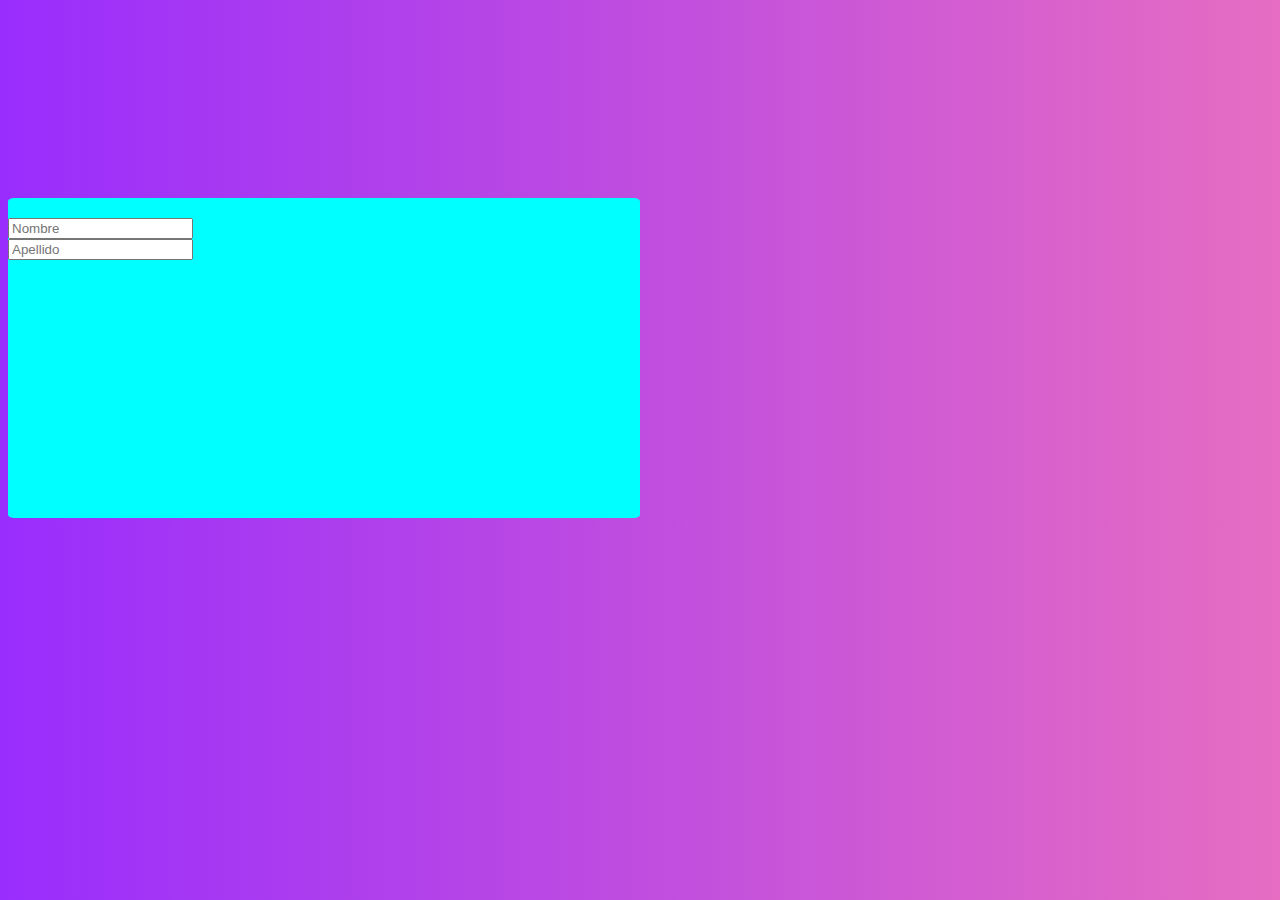
==== index.html @ b3cc36f4 "JavaScrip" ====
<!DOCTYPE html>
<html lang="en">
<head>
    <meta charset="UTF-8">
    <meta http-equiv="X-UA-Compatible" content="IE=edge">
    <meta name="viewport" content="width=device-width, initial-scale=1.0">
    <link rel="stylesheet" href="styless.css">
    <link href="https://cdn.jsdelivr.net/npm/bootstrap@5.1.3/dist/css/bootstrap.min.css" rel="stylesheet" 
    integrity="sha384-1BmE4kWBq78iYhFldvKuhfTAU6auU8tT94WrHftjDbrCEXSU1oBoqyl2QvZ6jIW3" crossorigin="anonymous">
    <title>Proyecto JS</title>
</head>
<body>
    <section id="formulario-js">
        <div class="container" id="formulario">
            <div class="row">
                <div class="col">
                    <input type="text" class="form-control" placeholder="Nombre" aria-label="Nombre">
                </div>
                <div class="col">
                    <input type="text" class="form-control" placeholder="Apellido" aria-label="Apellido">
                </div>
            </div>
        </div>
    </section>
</body>

<script src="app.js"></script>
</html>
---- styless.css ----
body{
       background: linear-gradient( to left, rgba(230,109,194,1) , rgba(153,45,253,1) );
}

#formulario{
    border-radius: 1%;
    background-color: aqua;
    height: 300px;
    width: 50%;
    padding-top: 20px;
}


#formulario-js{
    padding-top: 15%;
}
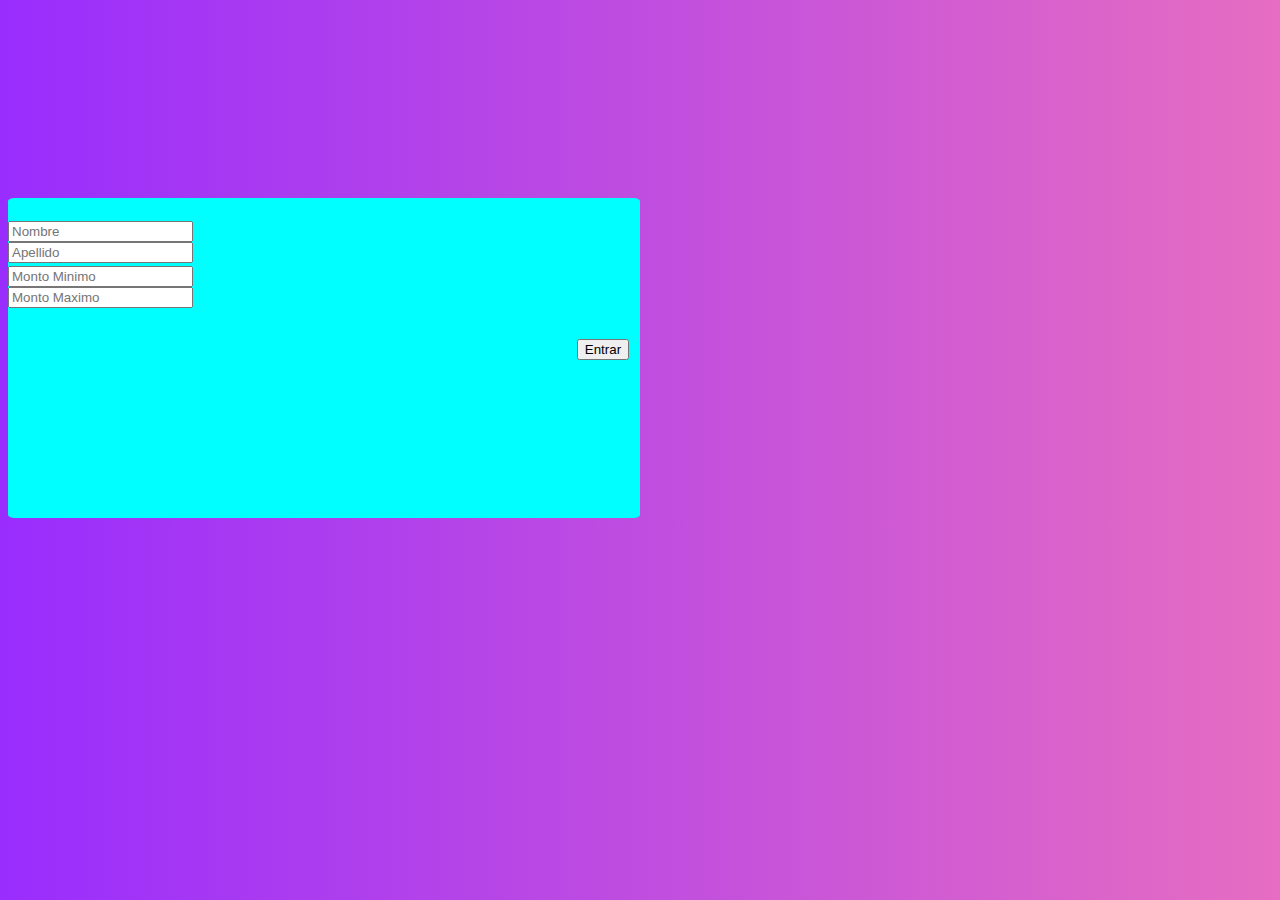
==== commit 70e0c3c3: "Actualizacion" ====
--- a/index.html
+++ b/index.html
@@ -5,6 +5,7 @@
     <meta http-equiv="X-UA-Compatible" content="IE=edge">
     <meta name="viewport" content="width=device-width, initial-scale=1.0">
     <link rel="stylesheet" href="styless.css">
+    <script src="app.js"></script>
     <link href="https://cdn.jsdelivr.net/npm/bootstrap@5.1.3/dist/css/bootstrap.min.css" rel="stylesheet" 
     integrity="sha384-1BmE4kWBq78iYhFldvKuhfTAU6auU8tT94WrHftjDbrCEXSU1oBoqyl2QvZ6jIW3" crossorigin="anonymous">
     <title>Proyecto JS</title>
@@ -12,7 +13,7 @@
 <body>
     <section id="formulario-js">
         <div class="container" id="formulario">
-            <div class="row">
+            <div class="row" id="celda">
                 <div class="col">
                     <input type="text" class="form-control" placeholder="Nombre" aria-label="Nombre">
                 </div>
@@ -20,9 +21,20 @@
                     <input type="text" class="form-control" placeholder="Apellido" aria-label="Apellido">
                 </div>
             </div>
+            <div class="row g-2" id="celda">
+                <div class="col-sm">
+                    <input type="text" class="form-control" placeholder="Monto Minimo" aria-label="Monto Minimo">
+                </div>
+                <div class="col-sm">
+                    <input type="text" class="form-control" placeholder="Monto Maximo" aria-label="Monto Maximo">
+                </div>
+            </div>
+            <div class="boton">
+                <button type="button" class="btn btn-warning btn-sm">Entrar</button>
+            </div>
         </div>
     </section>
 </body>
 
-<script src="app.js"></script>
+
 </html>--- a/styless.css
+++ b/styless.css
@@ -13,4 +13,14 @@
 
 #formulario-js{
     padding-top: 15%;
+}
+
+#celda{
+
+    margin-top: 3px;
+}
+
+.boton{
+    margin-left: 90%;
+    padding-top: 5%;
 }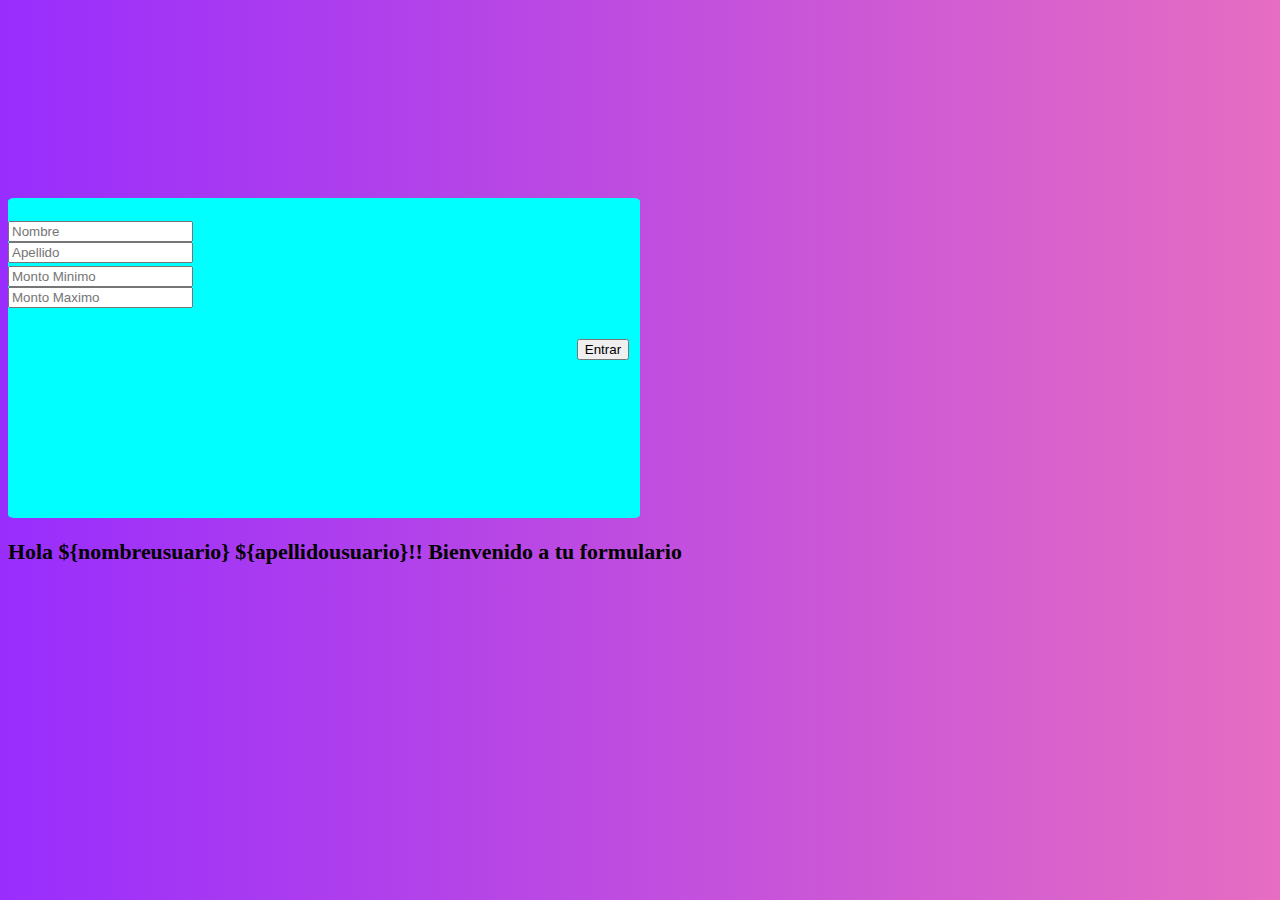
==== commit a4ec9b98: "Actualizacion" ====
--- a/index.html
+++ b/index.html
@@ -1,16 +1,22 @@
 <!DOCTYPE html>
 <html lang="en">
+
 <head>
     <meta charset="UTF-8">
     <meta http-equiv="X-UA-Compatible" content="IE=edge">
     <meta name="viewport" content="width=device-width, initial-scale=1.0">
     <link rel="stylesheet" href="styless.css">
-    <script src="app.js"></script>
-    <link href="https://cdn.jsdelivr.net/npm/bootstrap@5.1.3/dist/css/bootstrap.min.css" rel="stylesheet" 
-    integrity="sha384-1BmE4kWBq78iYhFldvKuhfTAU6auU8tT94WrHftjDbrCEXSU1oBoqyl2QvZ6jIW3" crossorigin="anonymous">
+    <link href="https://cdn.jsdelivr.net/npm/bootstrap@5.1.3/dist/css/bootstrap.min.css" rel="stylesheet"
+        integrity="sha384-1BmE4kWBq78iYhFldvKuhfTAU6auU8tT94WrHftjDbrCEXSU1oBoqyl2QvZ6jIW3" crossorigin="anonymous">
     <title>Proyecto JS</title>
 </head>
+
 <body>
+    <section class="titulo" id="dinamico">
+        <div></div>
+        
+
+    </section>
     <section id="formulario-js">
         <div class="container" id="formulario">
             <div class="row" id="celda">
@@ -34,6 +40,8 @@
             </div>
         </div>
     </section>
+
+    <script src="app.js"></script>
 </body>
 
 
--- a/styless.css
+++ b/styless.css
@@ -23,4 +23,8 @@
 .boton{
     margin-left: 90%;
     padding-top: 5%;
+}
+
+#dinamico{
+    color: aqua;
 }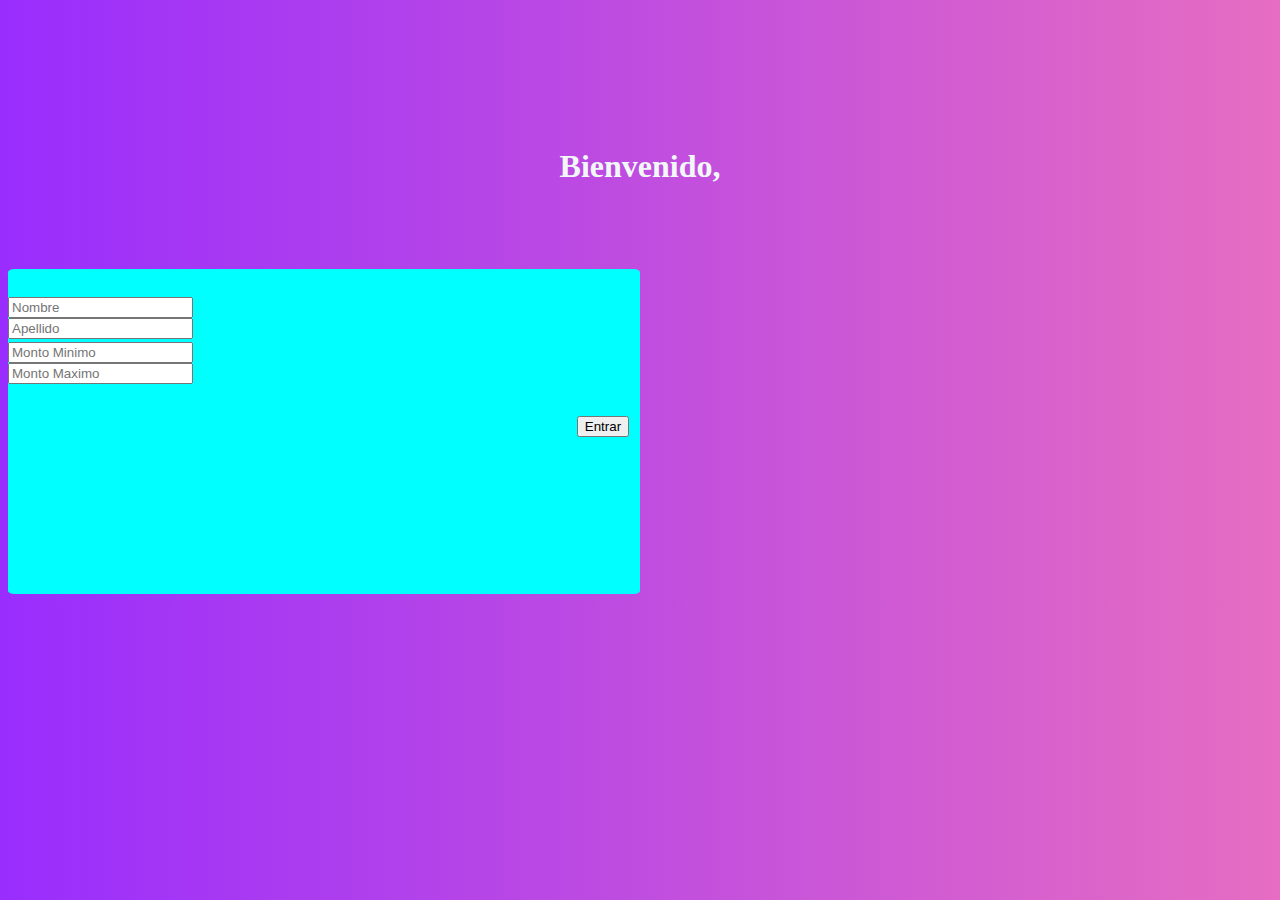
==== commit 2f64e228: "actualizacion" ====
--- a/index.html
+++ b/index.html
@@ -12,8 +12,10 @@
 </head>
 
 <body>
-    <section class="titulo" id="dinamico">
-        <div></div>
+    <section class="titulo">
+        <div>
+            <h1 id="dinamico"></h1>
+        </div>
         
 
     </section>
@@ -21,10 +23,10 @@
         <div class="container" id="formulario">
             <div class="row" id="celda">
                 <div class="col">
-                    <input type="text" class="form-control" placeholder="Nombre" aria-label="Nombre">
+                    <input type="text" class="form-control" placeholder="Nombre" aria-label="Nombre" id="inputNombre">
                 </div>
                 <div class="col">
-                    <input type="text" class="form-control" placeholder="Apellido" aria-label="Apellido">
+                    <input type="text" class="form-control" placeholder="Apellido" aria-label="Apellido" id="inputApellido">
                 </div>
             </div>
             <div class="row g-2" id="celda">
@@ -36,7 +38,7 @@
                 </div>
             </div>
             <div class="boton">
-                <button type="button" class="btn btn-warning btn-sm">Entrar</button>
+                <button  id="boton" type="button" class="btn btn-warning btn-sm">Entrar</button>
             </div>
         </div>
     </section>
--- a/styless.css
+++ b/styless.css
@@ -7,12 +7,12 @@
     background-color: aqua;
     height: 300px;
     width: 50%;
-    padding-top: 20px;
+    padding-top: 25px;
 }
 
 
 #formulario-js{
-    padding-top: 15%;
+    padding-top: 5%;
 }
 
 #celda{
@@ -26,5 +26,7 @@
 }
 
 #dinamico{
-    color: aqua;
+    color: rgb(242, 248, 248);
+    text-align: center;
+    padding-top: 10%;
 }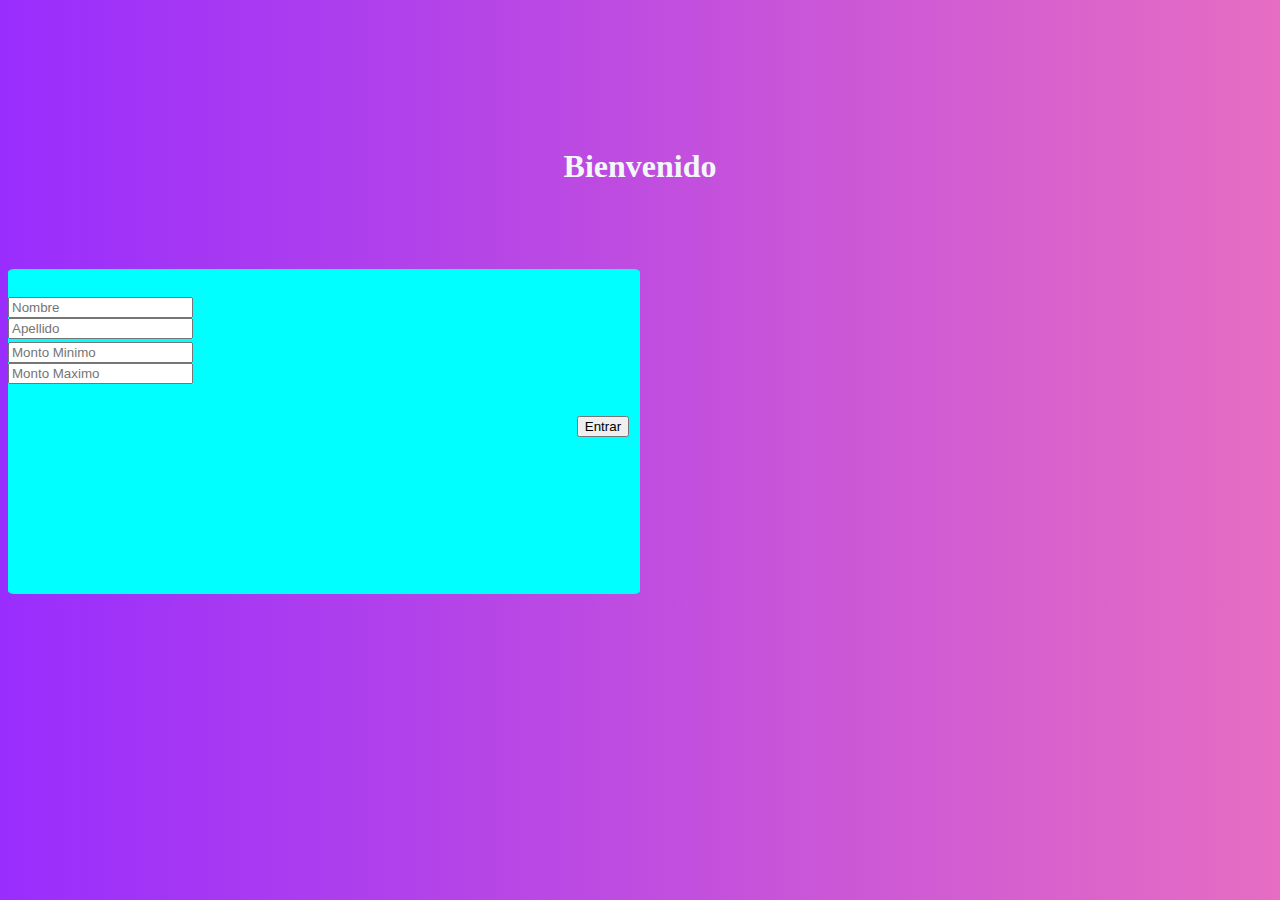
==== commit 4f4b9011: "subida" ====
--- a/index.html
+++ b/index.html
@@ -16,9 +16,8 @@
         <div>
             <h1 id="dinamico"></h1>
         </div>
-        
-
     </section>
+    
     <section id="formulario-js">
         <div class="container" id="formulario">
             <div class="row" id="celda">
